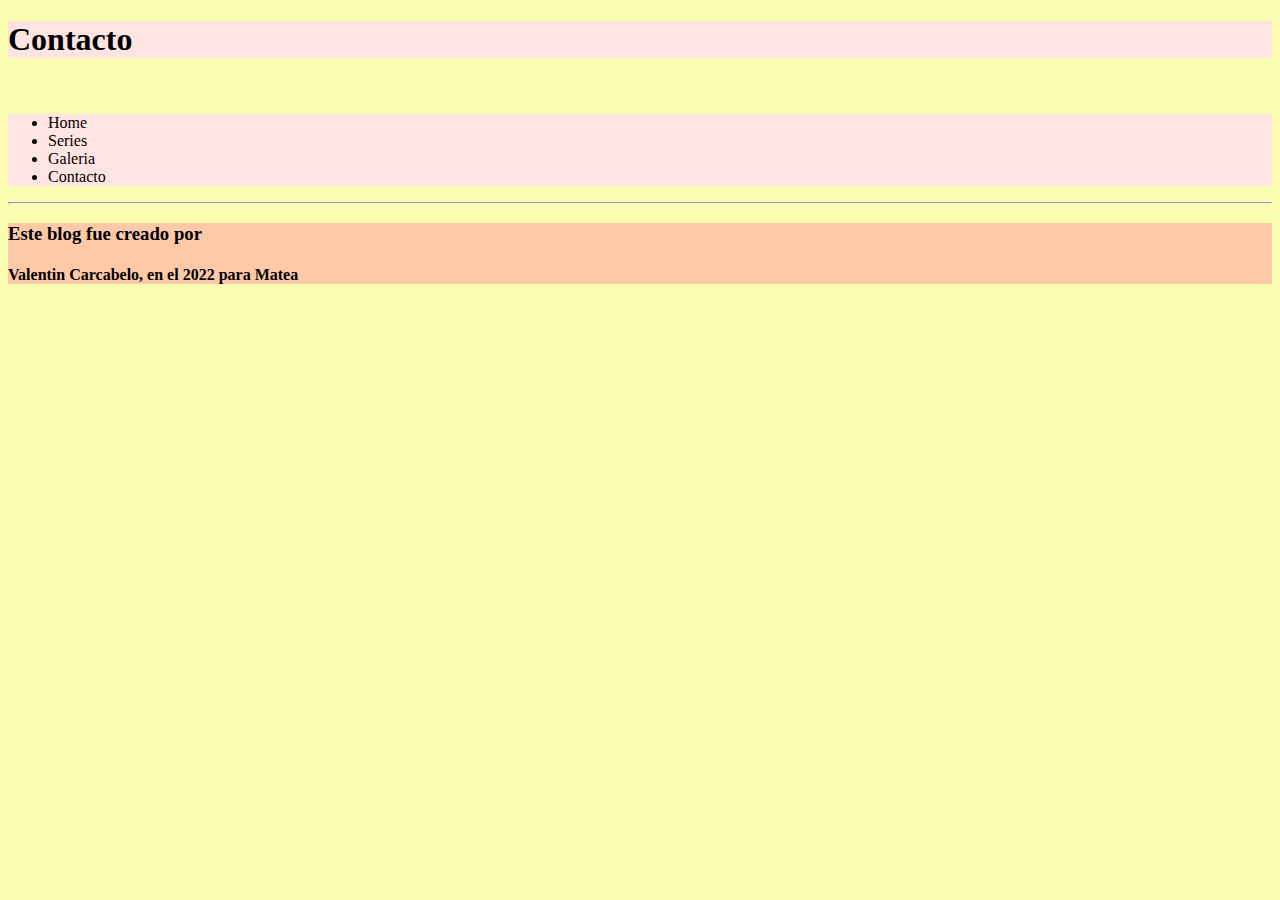
==== Contacto.html @ b2e2c2e8 "Add files via upload" ====
<!DOCTYPE html>
<html lang="en">
    <head>
        <meta charset="UTF-8">
        <meta http-equiv="X-UA-Compatible" content="IE=edge">
        <meta name="viewport" content="width=device-width, initial-scale=1.0">
        <title>Contacto</title>
        <link rel="stylesheet" href="contacto.css">
    
    </head>
    <body>
        <header>
        <main>
            <h1 class="titulo">Contacto</h1>
            <br>
            <nav>
                <ul class="menu">
                    <li>Home</li>
                    <li>Series</li>
                    <li>Galeria</li>
                    <li>Contacto</li>
                </ul>
            </nav>
            <hr>
        <footer class="fin">
            <h3>Este blog fue creado por</h3>
            <h4>Valentin Carcabelo, en el 2022 para Matea</h4>
        </footer>
    </body>
</html>
---- contacto.css ----
body{
    background-color: #fafcaf;
    color:#000;
}
.titulo{
    background-color: #ffe4e1;
}
.fin{
    background-color: #fec9a7;
}
.menu{
    background-color:#ffe4e1;
}
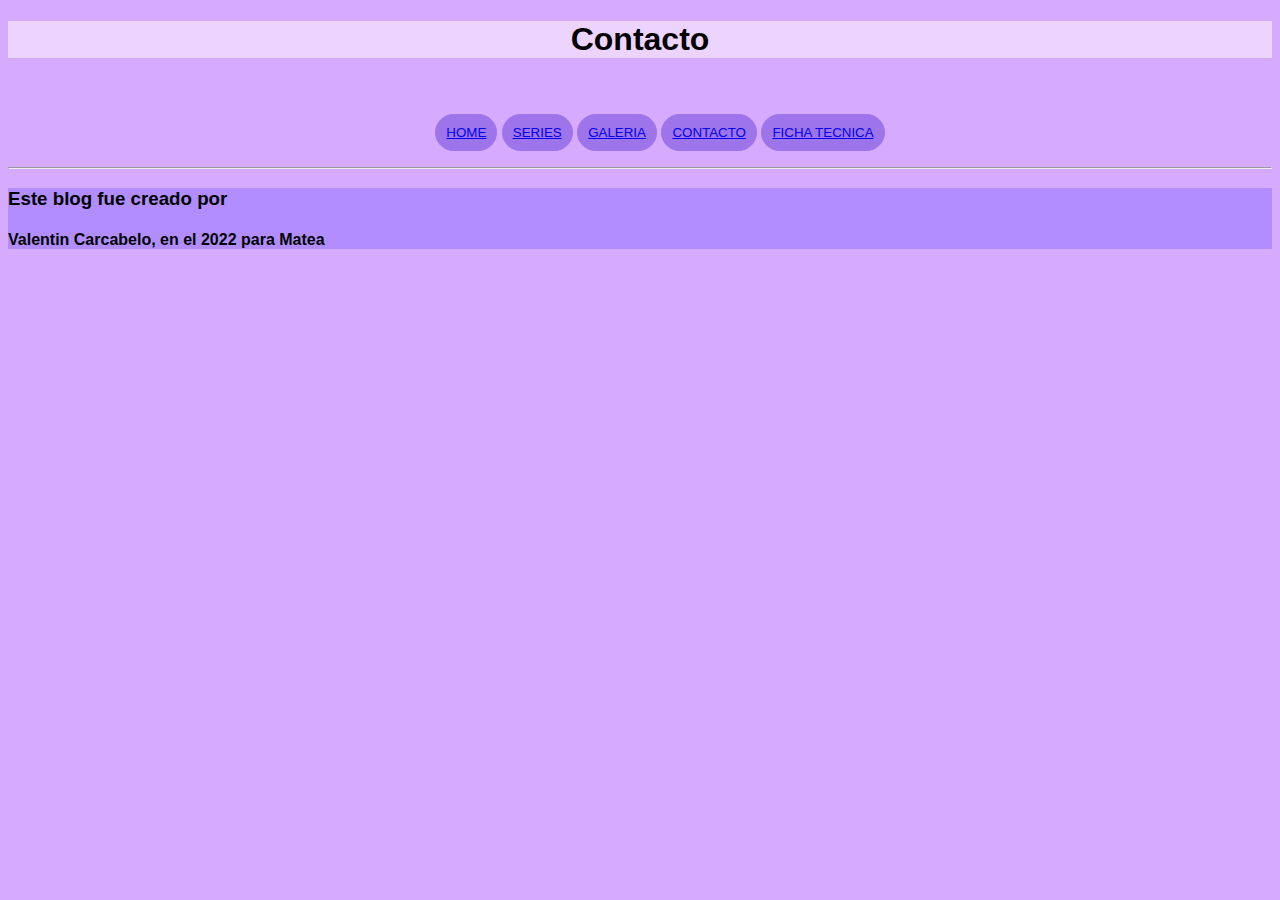
==== commit a1a79122: "Add files via upload" ====
--- a/Contacto.html
+++ b/Contacto.html
@@ -15,10 +15,11 @@
             <br>
             <nav>
                 <ul class="menu">
-                    <li>Home</li>
-                    <li>Series</li>
-                    <li>Galeria</li>
-                    <li>Contacto</li>
+                    <button class="boton"> <a href="index.html" target="_blanck">home</a> </button>
+                    <button class="boton"> <a href="Series.html" target="_blanck">Series</a> </button>
+                    <button class="boton"> <a href="Galeria.html" target="_blanck"> Galeria</a> </button>
+                    <button class="boton"> <a href="Contacto.html" target="_blanck"> Contacto</a> </button>
+                    <button class="boton"> <a href="FichaTecnica.html" target="-blanck>Ficha Tecnica">Ficha Tecnica</a> </button>
                 </ul>
             </nav>
             <hr>
--- a/contacto.css
+++ b/contacto.css
@@ -1,13 +1,27 @@
 body{
-    background-color: #fafcaf;
+    background-color: #d5aaff;
     color:#000;
 }
 .titulo{
-    background-color: #ffe4e1;
+    background-color: #ecd4ff;
+    text-align: center;
+    font-family: Verdana, Geneva, Tahoma, sans-serif;
 }
 .fin{
-    background-color: #fec9a7;
+    background-color: #b28dff;
+    font-family: Verdana, Geneva, Tahoma, sans-serif;
+}    
+.menu{
+    text-align:center;
+    font-family: Verdana, Geneva, Tahoma, sans-serif;
 }
-.menu{
-    background-color:#ffe4e1;
-}+.boton {
+    border: 1px solid #9e74eb; /*anchura, estilo y color borde*/
+    padding: 10px; /*espacio alrededor texto*/
+    background-color: #9e74eb; /*color botón*/
+    color: #ffffd1; /*color texto*/
+    text-decoration: none; /*decoración texto*/
+    text-transform: uppercase; /*capitalización texto*/
+    font-family: 'Helvetica', sans-serif; /*tipografía texto*/
+    border-radius: 50px; /*bordes redondos*/
+    }
